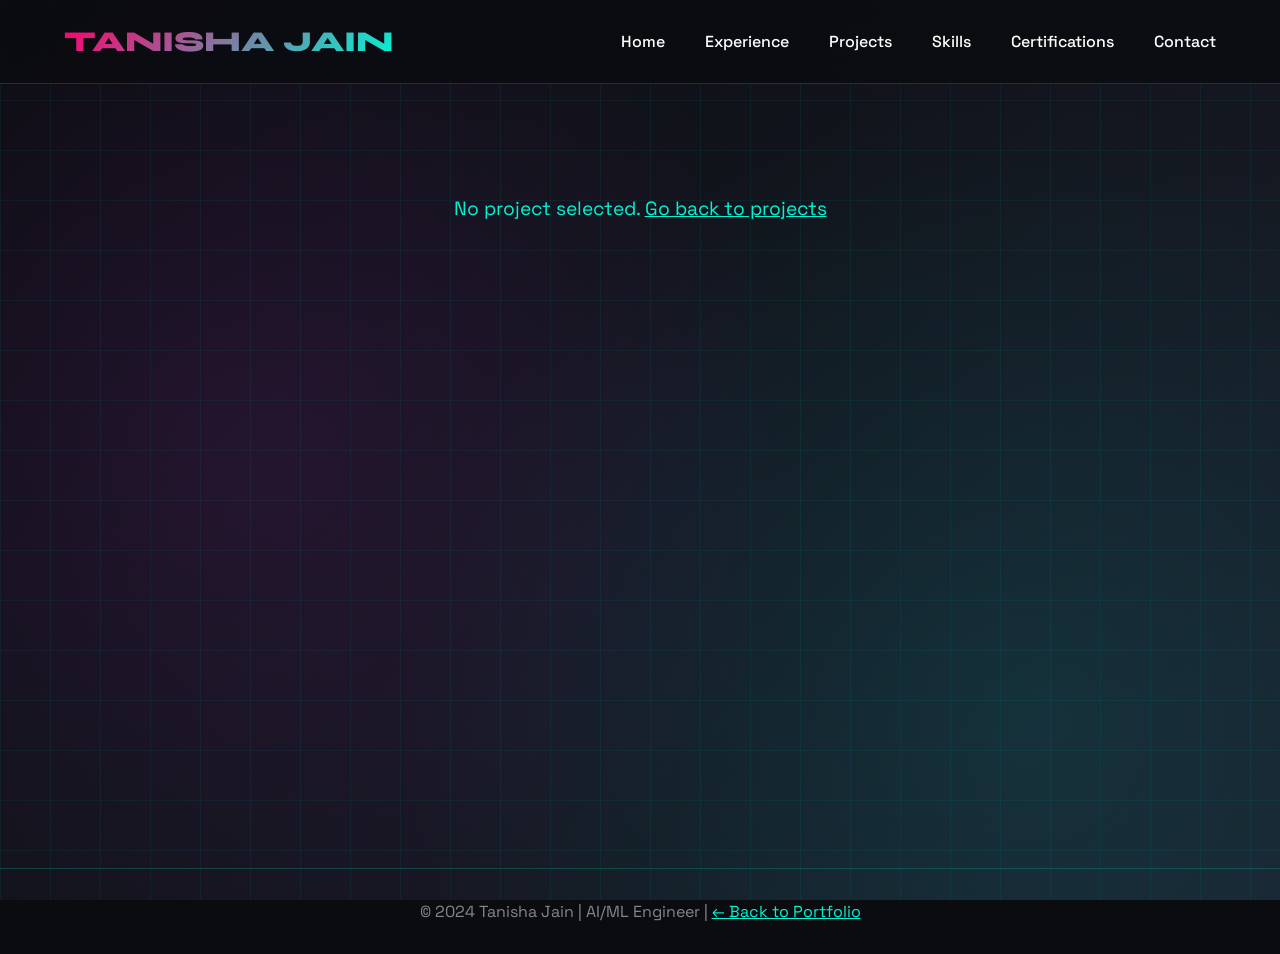
==== project-details.html @ f562c172 "Dev" ====
<!DOCTYPE html>
<html lang="en">
<head>
    <meta charset="UTF-8">
    <meta name="viewport" content="width=device-width, initial-scale=1.0, user-scalable=no">
    <title>Project Details | Tanisha Jain</title>
    <link href="https://fonts.googleapis.com/css2?family=Space+Grotesk:wght@300;400;500;600;700&family=Syne:wght@400;500;600;700;800&display=swap" rel="stylesheet">
    <link rel="stylesheet" href="https://cdnjs.cloudflare.com/ajax/libs/font-awesome/6.4.0/css/all.min.css">
    <link rel="stylesheet" href="css/style.css">
    <link rel="stylesheet" href="css/project-details.css">
</head>
<body>

    <div class="bg-gradient"></div>
    <div class="grid-overlay"></div>

    <!-- Navigation -->
    <nav class="nav" id="nav">
        <div class="logo">TANISHA JAIN</div>
        <div class="menu-btn" onclick="toggleMenu()">
            <i class="fas fa-bars"></i>
        </div>
        <ul class="nav-links" id="navLinks">
            <li><a href="index.html#home">Home</a></li>
            <li><a href="index.html#experience">Experience</a></li>
            <li><a href="index.html#projects">Projects</a></li>
            <li><a href="index.html#skills">Skills</a></li>
            <li><a href="index.html#certifications">Certifications</a></li>
            <li><a href="index.html#contact">Contact</a></li>
        </ul>
    </nav>

    <!-- Project Details Container -->
    <main class="project-details-container" id="projectDetails">
        <!-- Content will be dynamically loaded by JavaScript -->
        <div class="loading">
            <i class="fas fa-spinner fa-spin"></i> Loading project details...
        </div>
    </main>

    <footer style="text-align: center; padding: 2rem; color: rgba(255,255,255,0.5); border-top: 1px solid rgba(0, 245, 212, 0.2); margin-top: 3rem;">
        <p>© 2024 Tanisha Jain | AI/ML Engineer | <a href="index.html" style="color: #00f5d4;">← Back to Portfolio</a></p>
    </footer>

    <!-- Demo Video Modal -->
    <div id="demoModal" style="display:none; position:fixed; inset:0; background:rgba(0,0,0,0.88); z-index:1000; align-items:center; justify-content:center;">
        <div style="position:relative; width:90%; max-width:900px;">
            <button onclick="closeDemo()" style="position:absolute; top:-2.5rem; right:0; background:none; border:none; color:white; font-size:1.8rem; cursor:pointer; line-height:1;">&#x2715;</button>
            <video id="demoVideo" controls style="width:100%; border-radius:15px; background:#000; max-height:80vh;">
                Your browser does not support the video tag.
            </video>
        </div>
    </div>

    <script src="js/project-details.js"></script>
</body>
</html>
---- css/style.css ----
* {
    margin: 0;
    padding: 0;
    box-sizing: border-box;
}

body {
    font-family: 'Space Grotesk', sans-serif;
    background: #0a0c10;
    color: #fff;
    overflow-x: hidden;
}

/* Animated Background */
.bg-gradient {
    position: fixed;
    top: 0;
    left: 0;
    width: 100%;
    height: 100%;
    background: radial-gradient(circle at 20% 50%, rgba(156, 39, 176, 0.15) 0%, rgba(0, 0, 0, 0) 50%),
                radial-gradient(circle at 80% 80%, rgba(0, 255, 255, 0.1) 0%, rgba(0, 0, 0, 0) 50%),
                linear-gradient(135deg, #0a0c10 0%, #1a1e2a 100%);
    z-index: -2;
}

/* Animated Grid */
.grid-overlay {
    position: fixed;
    top: 0;
    left: 0;
    width: 100%;
    height: 100%;
    background-image: 
        linear-gradient(rgba(0, 255, 255, 0.05) 1px, transparent 1px),
        linear-gradient(90deg, rgba(0, 255, 255, 0.05) 1px, transparent 1px);
    background-size: 50px 50px;
    z-index: -1;
    animation: gridMove 20s linear infinite;
}

@keyframes gridMove {
    0% { transform: translate(0, 0); }
    100% { transform: translate(50px, 50px); }
}

/* Floating Particles */
.particles {
    position: fixed;
    top: 0;
    left: 0;
    width: 100%;
    height: 100%;
    z-index: -1;
    overflow: hidden;
}

.particle {
    position: absolute;
    background: linear-gradient(135deg, #ff006e, #00f5d4);
    border-radius: 50%;
    opacity: 0.3;
    animation: floatParticle 15s infinite;
}

@keyframes floatParticle {
    0%, 100% { transform: translateY(0) rotate(0deg); }
    50% { transform: translateY(-100px) rotate(180deg); }
}

/* Custom Cursor */
.cursor {
    width: 30px;
    height: 30px;
    border: 2px solid #ff006e;
    border-radius: 50%;
    position: fixed;
    pointer-events: none;
    z-index: 9999;
    transition: 0.1s;
    transform: translate(-50%, -50%);
    box-shadow: 0 0 20px rgba(255, 0, 110, 0.5);
}

.cursor-dot {
    width: 5px;
    height: 5px;
    background: #00f5d4;
    border-radius: 50%;
    position: fixed;
    pointer-events: none;
    z-index: 9999;
    transition: 0.05s;
    transform: translate(-50%, -50%);
    box-shadow: 0 0 10px #00f5d4;
}

/* Navigation */
.nav {
    position: fixed;
    top: 0;
    width: 100%;
    padding: 1.5rem 5%;
    display: flex;
    justify-content: space-between;
    align-items: center;
    z-index: 1000;
    backdrop-filter: blur(20px);
    background: rgba(10, 12, 16, 0.8);
    border-bottom: 1px solid rgba(0, 255, 255, 0.2);
    transition: 0.3s;
}

.nav.scrolled {
    background: rgba(10, 12, 16, 0.95);
    border-bottom: 1px solid #ff006e;
    box-shadow: 0 5px 20px rgba(255, 0, 110, 0.2);
}

.logo {
    font-size: 1.8rem;
    font-weight: 800;
    font-family: 'Syne', sans-serif;
    background: linear-gradient(135deg, #ff006e, #00f5d4, #ff006e);
    background-size: 200% 200%;
    -webkit-background-clip: text;
    -webkit-text-fill-color: transparent;
    animation: gradientShift 3s ease infinite;
    position: relative;
}

@keyframes gradientShift {
    0%, 100% { background-position: 0% 50%; }
    50% { background-position: 100% 50%; }
}

.nav-links {
    display: flex;
    gap: 2.5rem;
    list-style: none;
}

.nav-links a {
    color: #fff;
    text-decoration: none;
    font-weight: 500;
    transition: 0.3s;
    position: relative;
}

.nav-links a::before {
    content: '';
    position: absolute;
    bottom: -5px;
    left: 0;
    width: 0;
    height: 2px;
    background: linear-gradient(90deg, #ff006e, #00f5d4);
    transition: 0.3s;
}

.nav-links a:hover::before {
    width: 100%;
}

.nav-links a:hover {
    color: #00f5d4;
    text-shadow: 0 0 10px #00f5d4;
}

.menu-btn {
    display: none;
    font-size: 1.5rem;
    cursor: pointer;
    color: #00f5d4;
}

/* Hero Section */
.hero {
    min-height: 100vh;
    display: flex;
    align-items: center;
    justify-content: center;
    position: relative;
    overflow: hidden;
}

.hero-content {
    text-align: center;
    z-index: 2;
    animation: fadeInUp 1s ease;
}

@keyframes fadeInUp {
    from {
        opacity: 0;
        transform: translateY(30px);
    }
    to {
        opacity: 1;
        transform: translateY(0);
    }
}

.glitch-text {
    font-size: 5rem;
    font-weight: 800;
    font-family: 'Syne', sans-serif;
    position: relative;
    text-shadow: 0.05em 0 0 #ff006e, -0.05em -0.025em 0 #00f5d4;
    animation: glitch 1s infinite;
    margin-bottom: 1rem;
}

@keyframes glitch {
    0%, 100% { text-shadow: 0.05em 0 0 #ff006e, -0.05em -0.025em 0 #00f5d4; }
    25% { text-shadow: -0.05em 0 0 #ff006e, 0.05em 0.025em 0 #00f5d4; }
    50% { text-shadow: 0.05em 0.025em 0 #ff006e, -0.05em 0 0 #00f5d4; }
    75% { text-shadow: -0.05em 0.025em 0 #ff006e, 0.05em 0 0 #00f5d4; }
}

.hero-subtitle {
    font-size: 1.5rem;
    color: #00f5d4;
    margin-bottom: 1rem;
    letter-spacing: 2px;
}

.typed-text {
    font-size: 1.8rem;
    margin-bottom: 1.5rem;
}

.hero-desc {
    font-size: 1.1rem;
    color: rgba(255, 255, 255, 0.7);
    max-width: 600px;
    margin: 0 auto 2rem;
}

.hero-buttons {
    display: flex;
    gap: 1.5rem;
    justify-content: center;
    flex-wrap: wrap;
}

.btn-primary {
    padding: 14px 40px;
    background: linear-gradient(135deg, #ff006e, #ff4d4d);
    border: none;
    border-radius: 50px;
    color: #fff;
    font-weight: 600;
    cursor: pointer;
    transition: 0.3s;
    position: relative;
    overflow: hidden;
    text-decoration: none;
    display: inline-block;
    box-shadow: 0 0 20px rgba(255, 0, 110, 0.3);
}

.btn-primary:hover {
    transform: translateY(-2px);
    box-shadow: 0 0 30px rgba(255, 0, 110, 0.5);
}

.btn-secondary {
    padding: 14px 40px;
    background: transparent;
    border: 2px solid #00f5d4;
    border-radius: 50px;
    color: #00f5d4;
    font-weight: 600;
    cursor: pointer;
    transition: 0.3s;
    text-decoration: none;
    display: inline-block;
    position: relative;
    overflow: hidden;
}

.btn-secondary:hover {
    background: #00f5d4;
    color: #000;
    box-shadow: 0 0 30px rgba(0, 245, 212, 0.5);
    border-color: #00f5d4;
}

/* Section Styles */
.section {
    padding: 100px 5%;
    position: relative;
}

.section-title {
    text-align: center;
    font-size: 3rem;
    margin-bottom: 3rem;
    font-family: 'Syne', sans-serif;
    position: relative;
}

.section-title span {
    background: linear-gradient(135deg, #ff006e, #00f5d4);
    -webkit-background-clip: text;
    -webkit-text-fill-color: transparent;
    position: relative;
}

.section-title::before {
    content: '';
    position: absolute;
    bottom: -10px;
    left: 50%;
    transform: translateX(-50%);
    width: 100px;
    height: 3px;
    background: linear-gradient(90deg, transparent, #ff006e, #00f5d4, transparent);
}

/* Experience Cards */
.exp-container {
    max-width: 1000px;
    margin: 0 auto;
}

.exp-card {
    background: rgba(10, 12, 16, 0.6);
    backdrop-filter: blur(10px);
    border-radius: 20px;
    padding: 2rem;
    margin-bottom: 2rem;
    border: 1px solid rgba(0, 245, 212, 0.2);
    transition: 0.3s;
    position: relative;
    overflow: hidden;
}

.exp-card::before {
    content: '';
    position: absolute;
    top: 0;
    left: 0;
    width: 100%;
    height: 100%;
    background: linear-gradient(90deg, transparent, rgba(255, 0, 110, 0.1), transparent);
    transform: translateX(-100%);
    transition: 0.5s;
}

.exp-card:hover::before {
    transform: translateX(100%);
}

.exp-card:hover {
    transform: translateY(-5px);
    border-color: #ff006e;
    box-shadow: 0 10px 30px rgba(255, 0, 110, 0.2);
}

.exp-header {
    display: flex;
    justify-content: space-between;
    align-items: center;
    flex-wrap: wrap;
    margin-bottom: 1rem;
}

.exp-title {
    font-size: 1.5rem;
    color: #ff006e;
    font-weight: 600;
}

.exp-company {
    font-size: 1rem;
    color: #00f5d4;
}

.exp-date {
    color: rgba(255, 255, 255, 0.5);
    font-size: 0.9rem;
}

.exp-list {
    list-style: none;
    margin-top: 1rem;
}

.exp-list li {
    margin-bottom: 0.5rem;
    padding-left: 1.5rem;
    position: relative;
    color: rgba(255, 255, 255, 0.8);
}

.exp-list li::before {
    content: '▹';
    position: absolute;
    left: 0;
    color: #00f5d4;
}

/* Projects Grid */
.projects-grid {
    display: grid;
    grid-template-columns: repeat(auto-fit, minmax(380px, 1fr));
    gap: 2rem;
    max-width: 1400px;
    margin: 0 auto;
}

.project-card {
    background: rgba(10, 12, 16, 0.6);
    backdrop-filter: blur(10px);
    border-radius: 20px;
    padding: 2rem;
    border: 1px solid rgba(0, 245, 212, 0.2);
    transition: all 0.4s cubic-bezier(0.175, 0.885, 0.32, 1.275);
    position: relative;
    overflow: hidden;
    cursor: pointer;
    animation: glowPulse 3s ease-in-out infinite;
}

@keyframes glowPulse {
    0%, 100% { box-shadow: 0 0 5px rgba(0, 245, 212, 0.2); }
    50% { box-shadow: 0 0 20px rgba(0, 245, 212, 0.5); }
}

.project-card::after {
    content: '';
    position: absolute;
    top: 0;
    left: 0;
    width: 100%;
    height: 100%;
    background: linear-gradient(135deg, rgba(255, 0, 110, 0.1), rgba(0, 245, 212, 0.1));
    opacity: 0;
    transition: 0.3s;
}

.project-card:hover::after {
    opacity: 1;
}

.project-card:hover {
    transform: translateY(-10px) scale(1.02);
    border-color: #ff006e;
    box-shadow: 0 20px 40px rgba(255, 0, 110, 0.2);
}

.project-icon {
    font-size: 3rem;
    margin-bottom: 1rem;
    display: inline-block;
    animation: float 3s ease-in-out infinite;
}

@keyframes float {
    0%, 100% { transform: translateY(0); }
    50% { transform: translateY(-10px); }
}

.project-title {
    font-size: 1.5rem;
    margin-bottom: 1rem;
    background: linear-gradient(135deg, #ff006e, #00f5d4);
    -webkit-background-clip: text;
    -webkit-text-fill-color: transparent;
}

.project-description {
    color: rgba(255, 255, 255, 0.7);
    margin-bottom: 1rem;
    line-height: 1.6;
}

.project-features {
    list-style: none;
    margin: 1rem 0;
}

.project-features li {
    font-size: 0.9rem;
    margin-bottom: 0.5rem;
    padding-left: 1.2rem;
    position: relative;
    color: rgba(255, 255, 255, 0.6);
}

.project-features li::before {
    content: '✦';
    position: absolute;
    left: 0;
    color: #ff006e;
}

.project-tech {
    display: flex;
    flex-wrap: wrap;
    gap: 0.5rem;
    margin: 1rem 0;
}

.tech-tag {
    background: linear-gradient(135deg, rgba(255, 0, 110, 0.2), rgba(0, 245, 212, 0.2));
    padding: 0.3rem 0.8rem;
    border-radius: 20px;
    font-size: 0.8rem;
    color: #00f5d4;
    border: 1px solid rgba(0, 245, 212, 0.3);
    transition: 0.3s;
}

.tech-tag:hover {
    background: linear-gradient(135deg, #ff006e, #00f5d4);
    color: #fff;
    transform: scale(1.05);
}

.project-hover-info {
    margin-top: 1rem;
    text-align: center;
    opacity: 0;
    transition: 0.3s;
}

.project-card:hover .project-hover-info {
    opacity: 1;
}

.project-hover-info span {
    color: #00f5d4;
    font-size: 0.9rem;
    display: inline-flex;
    align-items: center;
    gap: 0.5rem;
}

.project-hover-info span::after {
    content: '→';
    transition: 0.3s;
}

.project-card:hover .project-hover-info span::after {
    transform: translateX(5px);
}

.project-links {
    display: flex;
    gap: 1rem;
    margin-top: 1.5rem;
    padding-top: 1rem;
    border-top: 1px solid rgba(255, 255, 255, 0.1);
}

.project-link {
    display: inline-flex;
    align-items: center;
    gap: 0.5rem;
    padding: 0.5rem 1.2rem;
    background: rgba(255, 0, 110, 0.1);
    border-radius: 25px;
    color: #ff006e;
    text-decoration: none;
    font-size: 0.9rem;
    transition: 0.3s;
    border: 1px solid rgba(255, 0, 110, 0.3);
}

.project-link:hover {
    background: #ff006e;
    color: #fff;
    transform: translateY(-2px);
    border-color: #ff006e;
    box-shadow: 0 5px 15px rgba(255, 0, 110, 0.3);
}

.project-link:first-child:hover {
    background: #00f5d4;
    border-color: #00f5d4;
    color: #000;
}

/* Skills Section */
.skills-container {
    max-width: 1200px;
    margin: 0 auto;
}

.skills-grid {
    display: grid;
    grid-template-columns: repeat(auto-fit, minmax(300px, 1fr));
    gap: 2rem;
}

.skill-category {
    background: rgba(10, 12, 16, 0.6);
    backdrop-filter: blur(10px);
    border-radius: 20px;
    padding: 2rem;
    border: 1px solid rgba(0, 245, 212, 0.2);
    transition: 0.3s;
}

.skill-category:hover {
    border-color: #ff006e;
    transform: translateY(-5px);
}

.skill-category h3 {
    font-size: 1.5rem;
    margin-bottom: 1.5rem;
    background: linear-gradient(135deg, #ff006e, #00f5d4);
    -webkit-background-clip: text;
    -webkit-text-fill-color: transparent;
}

.skill-items {
    display: flex;
    flex-wrap: wrap;
    gap: 0.8rem;
}

.skill-item {
    background: linear-gradient(135deg, rgba(255, 0, 110, 0.2), rgba(0, 245, 212, 0.2));
    padding: 0.5rem 1rem;
    border-radius: 25px;
    font-size: 0.9rem;
    transition: 0.3s;
    cursor: pointer;
    border: 1px solid rgba(0, 245, 212, 0.3);
}

.skill-item:hover {
    transform: scale(1.05) translateY(-2px);
    background: linear-gradient(135deg, #ff006e, #00f5d4);
    color: #fff;
    border-color: transparent;
    box-shadow: 0 5px 15px rgba(255, 0, 110, 0.3);
}

/* Certificate Gallery */
.cert-grid {
    display: grid;
    grid-template-columns: repeat(auto-fit, minmax(300px, 1fr));
    gap: 2rem;
    max-width: 1200px;
    margin: 0 auto;
}

.cert-card {
    background: rgba(10, 12, 16, 0.6);
    backdrop-filter: blur(10px);
    border-radius: 20px;
    overflow: hidden;
    transition: 0.4s;
    cursor: pointer;
    border: 1px solid rgba(0, 245, 212, 0.2);
}

.cert-card:hover {
    transform: translateY(-10px) scale(1.02);
    border-color: #ff006e;
    box-shadow: 0 20px 40px rgba(255, 0, 110, 0.2);
}

.cert-image-container {
    position: relative;
    width: 100%;
    height: 250px;
    overflow: hidden;
    cursor: pointer;
}

.cert-image {
    width: 100%;
    height: 100%;
    object-fit: cover;
    transition: transform 0.5s ease;
}

.cert-card:hover .cert-image {
    transform: scale(1.1);
}

.cert-overlay {
    position: absolute;
    top: 0;
    left: 0;
    width: 100%;
    height: 100%;
    background: rgba(0, 0, 0, 0.7);
    display: flex;
    align-items: center;
    justify-content: center;
    opacity: 0;
    transition: 0.3s;
    color: white;
    font-size: 1.2rem;
    gap: 0.5rem;
}

.cert-card:hover .cert-overlay {
    opacity: 1;
}

.cert-info {
    padding: 1.5rem;
    text-align: center;
}

.cert-info h3 {
    margin-bottom: 0.5rem;
    color: #ff006e;
}

.cert-badge {
    margin-top: 1rem;
    padding: 0.3rem 0.8rem;
    background: rgba(0, 245, 212, 0.2);
    display: inline-block;
    border-radius: 20px;
    font-size: 0.8rem;
    color: #00f5d4;
}

/* Contact Section */
.contact-container {
    max-width: 600px;
    margin: 0 auto;
    text-align: center;
}

.contact-info {
    display: flex;
    justify-content: center;
    gap: 2rem;
    flex-wrap: wrap;
    margin-bottom: 2rem;
}

.contact-item {
    background: rgba(10, 12, 16, 0.6);
    backdrop-filter: blur(10px);
    padding: 1rem 2rem;
    border-radius: 50px;
    transition: 0.3s;
    border: 1px solid rgba(0, 245, 212, 0.3);
}

.contact-item:hover {
    transform: translateY(-5px);
    background: linear-gradient(135deg, rgba(255, 0, 110, 0.2), rgba(0, 245, 212, 0.2));
    border-color: #ff006e;
}

.contact-item a {
    color: #fff;
    text-decoration: none;
    font-size: 1.1rem;
}

.contact-item i {
    margin-right: 0.5rem;
    color: #ff006e;
}

/* Modal for Demo Video */
.modal {
    display: none;
    position: fixed;
    top: 0;
    left: 0;
    width: 100%;
    height: 100%;
    background: rgba(0, 0, 0, 0.95);
    z-index: 2000;
    justify-content: center;
    align-items: center;
    backdrop-filter: blur(20px);
}

.modal.active {
    display: flex;
    animation: fadeIn 0.3s ease;
}

@keyframes fadeIn {
    from { opacity: 0; }
    to { opacity: 1; }
}

.modal-content {
    position: relative;
    width: 90%;
    max-width: 1000px;
    background: linear-gradient(135deg, #ff006e, #00f5d4);
    border-radius: 20px;
    padding: 5px;
}

.modal-content > *:not(button) {
    background: #0a0c10;
    border-radius: 16px;
}

.modal-content iframe {
    width: 100%;
    height: 500px;
    border: none;
    border-radius: 16px;
}

.close-modal {
    position: absolute;
    top: -40px;
    right: 0;
    color: white;
    font-size: 30px;
    cursor: pointer;
    background: none;
    border: none;
    z-index: 10;
    transition: 0.3s;
}

.close-modal:hover {
    color: #ff006e;
    transform: rotate(90deg);
}

/* Resume Modal */
#resumeModal .modal-content {
    max-width: 600px;
    background: #0a0c10;
    border: 2px solid #ff006e;
    box-shadow: 0 0 50px rgba(255, 0, 110, 0.3);
}

/* Certificate Modal */
.cert-modal {
    display: none;
    position: fixed;
    top: 0;
    left: 0;
    width: 100%;
    height: 100%;
    background: rgba(0, 0, 0, 0.95);
    z-index: 2000;
    justify-content: center;
    align-items: center;
    backdrop-filter: blur(20px);
    cursor: pointer;
}

.cert-modal.active {
    display: flex;
    animation: fadeIn 0.3s ease;
}

.cert-modal-content {
    max-width: 90%;
    max-height: 90%;
    position: relative;
    background: #0a0c10;
    border-radius: 20px;
    padding: 20px;
    border: 2px solid #ff006e;
    box-shadow: 0 0 50px rgba(255, 0, 110, 0.3);
}

.cert-modal-image {
    max-width: 100%;
    max-height: 80vh;
    border-radius: 10px;
    display: block;
    margin: 0 auto;
}

.cert-modal-info {
    margin-top: 1rem;
    text-align: center;
    padding: 1rem;
    background: rgba(255, 255, 255, 0.05);
    border-radius: 10px;
}

.cert-modal-info h3 {
    color: #ff006e;
    margin-bottom: 0.5rem;
}

.cert-modal-buttons {
    display: flex;
    gap: 1rem;
    justify-content: center;
    margin-top: 1rem;
}

.cert-download-btn {
    padding: 0.5rem 1.5rem;
    background: linear-gradient(135deg, #ff006e, #ff4d4d);
    border: none;
    border-radius: 25px;
    color: white;
    cursor: pointer;
    transition: 0.3s;
    text-decoration: none;
    display: inline-block;
}

.cert-download-btn:hover {
    transform: translateY(-2px);
    box-shadow: 0 5px 15px rgba(255, 0, 110, 0.3);
}

.close-cert-modal {
    position: absolute;
    top: -40px;
    right: 0;
    color: white;
    font-size: 30px;
    cursor: pointer;
    background: none;
    border: none;
    transition: 0.3s;
}

.close-cert-modal:hover {
    color: #ff006e;
    transform: rotate(90deg);
}

/* Scroll Reveal */
.reveal {
    opacity: 0;
    transform: translateY(50px);
    transition: 0.8s;
}

.reveal.active {
    opacity: 1;
    transform: translateY(0);
}

/* Code Block Styling */
pre {
    font-family: 'Courier New', monospace;
    background: #0a0c10;
    color: #00f5d4;
    padding: 1rem;
    border-radius: 10px;
    overflow-x: auto;
    font-size: 0.85rem;
    line-height: 1.5;
    white-space: pre-wrap;
    word-wrap: break-word;
}

pre code {
    color: #00f5d4;
}

/* Scrollbar */
::-webkit-scrollbar {
    width: 10px;
}

::-webkit-scrollbar-track {
    background: rgba(10, 12, 16, 0.8);
}

::-webkit-scrollbar-thumb {
    background: linear-gradient(135deg, #ff006e, #00f5d4);
    border-radius: 5px;
}

::-webkit-scrollbar-thumb:hover {
    background: linear-gradient(135deg, #ff4d4d, #00f5d4);
}

/* Responsive Design */
@media (max-width: 768px) {
    .glitch-text {
        font-size: 2.5rem;
    }

    .hero-subtitle {
        font-size: 1rem;
    }

    .typed-text {
        font-size: 1.2rem;
    }

    .nav-links {
        display: none;
    }

    .menu-btn {
        display: block;
    }

    .nav-links.active {
        display: flex;
        flex-direction: column;
        position: absolute;
        top: 100%;
        left: 0;
        width: 100%;
        background: rgba(10, 12, 16, 0.95);
        padding: 2rem;
        text-align: center;
        backdrop-filter: blur(20px);
        gap: 1.5rem;
    }

    .section-title {
        font-size: 2rem;
    }

    .projects-grid {
        grid-template-columns: 1fr;
    }

    .project-links {
        flex-direction: column;
    }

    .modal-content iframe {
        height: 250px;
    }

    .cert-image-container {
        height: 200px;
    }

    .contact-info {
        flex-direction: column;
        align-items: center;
    }

    .hero-buttons {
        flex-direction: column;
        align-items: center;
    }

    .btn-primary, .btn-secondary {
        width: 100%;
        text-align: center;
    }
}
---- css/project-details.css ----
/* Project Details Page Styles */
.project-details-container {
    max-width: 1200px;
    margin: 100px auto 0;
    padding: 2rem;
    min-height: 80vh;
}

.project-details-card {
    background: rgba(10, 12, 16, 0.8);
    backdrop-filter: blur(10px);
    border-radius: 30px;
    border: 1px solid rgba(0, 245, 212, 0.3);
    overflow: hidden;
    animation: fadeInUp 0.6s ease;
}

@keyframes fadeInUp {
    from {
        opacity: 0;
        transform: translateY(30px);
    }
    to {
        opacity: 1;
        transform: translateY(0);
    }
}

.project-header {
    background: linear-gradient(135deg, rgba(255, 0, 110, 0.2), rgba(0, 245, 212, 0.2));
    padding: 3rem;
    text-align: center;
    border-bottom: 1px solid rgba(0, 245, 212, 0.3);
}

.project-icon-large {
    font-size: 5rem;
    margin-bottom: 1rem;
    animation: float 3s ease-in-out infinite;
}

@keyframes float {
    0%, 100% { transform: translateY(0); }
    50% { transform: translateY(-10px); }
}

.project-title-large {
    font-size: 2.5rem;
    background: linear-gradient(135deg, #ff006e, #00f5d4);
    -webkit-background-clip: text;
    -webkit-text-fill-color: transparent;
    margin-bottom: 1rem;
}

.project-stats {
    display: flex;
    justify-content: center;
    gap: 2rem;
    margin-top: 1.5rem;
    flex-wrap: wrap;
}

.stat-badge {
    background: rgba(0, 245, 212, 0.2);
    padding: 0.5rem 1.5rem;
    border-radius: 25px;
    font-size: 0.9rem;
}

.stat-badge i {
    margin-right: 0.5rem;
    color: #ff006e;
}

.project-content {
    padding: 3rem;
}

.project-section {
    margin-bottom: 2.5rem;
}

.project-section h3 {
    font-size: 1.5rem;
    color: #ff006e;
    margin-bottom: 1rem;
    display: flex;
    align-items: center;
    gap: 0.5rem;
}

.project-description-full {
    color: rgba(255, 255, 255, 0.8);
    line-height: 1.8;
    font-size: 1.1rem;
}

.features-list {
    list-style: none;
    display: grid;
    grid-template-columns: repeat(auto-fit, minmax(300px, 1fr));
    gap: 1rem;
}

.features-list li {
    padding: 0.8rem;
    padding-left: 2rem;
    position: relative;
    background: rgba(255, 255, 255, 0.05);
    border-radius: 10px;
    color: rgba(255, 255, 255, 0.8);
}

.features-list li::before {
    content: '✦';
    position: absolute;
    left: 0.8rem;
    color: #00f5d4;
}

.tech-stack-full {
    display: flex;
    flex-wrap: wrap;
    gap: 1rem;
}

.tech-tag-large {
    background: linear-gradient(135deg, rgba(255, 0, 110, 0.2), rgba(0, 245, 212, 0.2));
    padding: 0.6rem 1.2rem;
    border-radius: 25px;
    font-size: 1rem;
    color: #00f5d4;
    border: 1px solid rgba(0, 245, 212, 0.3);
    transition: 0.3s;
}

.tech-tag-large:hover {
    transform: scale(1.05);
    background: linear-gradient(135deg, #ff006e, #00f5d4);
    color: #fff;
}

.project-links-full {
    display: flex;
    gap: 1.5rem;
    flex-wrap: wrap;
    margin-top: 2rem;
}

.project-link-large {
    display: inline-flex;
    align-items: center;
    gap: 0.8rem;
    padding: 1rem 2rem;
    border-radius: 50px;
    text-decoration: none;
    font-weight: 600;
    transition: 0.3s;
    font-size: 1.1rem;
}

.github-link {
    background: linear-gradient(135deg, #ff006e, #ff4d4d);
    color: white;
}

.github-link:hover {
    transform: translateY(-3px);
    box-shadow: 0 10px 25px rgba(255, 0, 110, 0.3);
}

.demo-link {
    background: linear-gradient(135deg, #00f5d4, #00a8cc);
    color: #000;
}

.demo-link:hover {
    transform: translateY(-3px);
    box-shadow: 0 10px 25px rgba(0, 245, 212, 0.3);
}

.live-link {
    background: rgba(255, 255, 255, 0.1);
    color: white;
    border: 1px solid rgba(255, 255, 255, 0.3);
}

.live-link:hover {
    background: rgba(255, 255, 255, 0.2);
    transform: translateY(-3px);
}

/* Metrics Grid */
.metrics-grid-full {
    display: grid;
    grid-template-columns: repeat(auto-fit, minmax(250px, 1fr));
    gap: 1.5rem;
    margin-top: 1rem;
}

.metric-card-full {
    background: rgba(255, 255, 255, 0.05);
    border-radius: 15px;
    padding: 1.5rem;
    text-align: center;
    border: 1px solid rgba(0, 245, 212, 0.3);
}

.metric-value-full {
    font-size: 2rem;
    font-weight: bold;
    background: linear-gradient(135deg, #ff006e, #00f5d4);
    -webkit-background-clip: text;
    -webkit-text-fill-color: transparent;
    margin: 0.5rem 0;
}

/* Back Button */
.back-button {
    position: fixed;
    bottom: 2rem;
    right: 2rem;
    background: linear-gradient(135deg, #ff006e, #ff4d4d);
    color: white;
    width: 50px;
    height: 50px;
    border-radius: 50%;
    display: flex;
    align-items: center;
    justify-content: center;
    text-decoration: none;
    transition: 0.3s;
    z-index: 100;
}

.back-button:hover {
    transform: scale(1.1);
    box-shadow: 0 0 20px rgba(255, 0, 110, 0.5);
}

/* Loading State */
.loading {
    text-align: center;
    padding: 4rem;
    font-size: 1.2rem;
    color: #00f5d4;
}

.loading i {
    margin-right: 0.5rem;
}

/* Code Block Styling */
pre {
    font-family: 'Courier New', monospace;
    background: #0a0c10;
    color: #00f5d4;
    padding: 1rem;
    border-radius: 10px;
    overflow-x: auto;
    font-size: 0.85rem;
    line-height: 1.5;
    white-space: pre-wrap;
    word-wrap: break-word;
}

pre code {
    color: #00f5d4;
}

/* Feature Bar */
.feature-bar {
    background: rgba(255, 255, 255, 0.1);
    height: 8px;
    border-radius: 4px;
    overflow: hidden;
    margin-top: 5px;
}

.feature-fill {
    height: 100%;
    background: linear-gradient(90deg, #ff006e, #00f5d4);
    transition: width 1s ease;
}

/* Confusion Matrix Table */
table {
    width: 100%;
    border-collapse: collapse;
}

th, td {
    padding: 10px;
    text-align: center;
    border: 1px solid rgba(0, 245, 212, 0.3);
}

th {
    background: rgba(0, 245, 212, 0.2);
}

/* Responsive Design */
@media (max-width: 768px) {
    .project-details-container {
        margin-top: 80px;
        padding: 1rem;
    }
    
    .project-header {
        padding: 2rem;
    }
    
    .project-title-large {
        font-size: 1.8rem;
    }
    
    .project-content {
        padding: 1.5rem;
    }
    
    .project-section h3 {
        font-size: 1.2rem;
    }
    
    .project-links-full {
        flex-direction: column;
    }
    
    .project-link-large {
        justify-content: center;
    }
    
    .features-list {
        grid-template-columns: 1fr;
    }
    
    .project-stats {
        gap: 1rem;
    }
    
    .stat-badge {
        padding: 0.3rem 1rem;
        font-size: 0.8rem;
    }
    
    .back-button {
        bottom: 1rem;
        right: 1rem;
        width: 40px;
        height: 40px;
    }
}
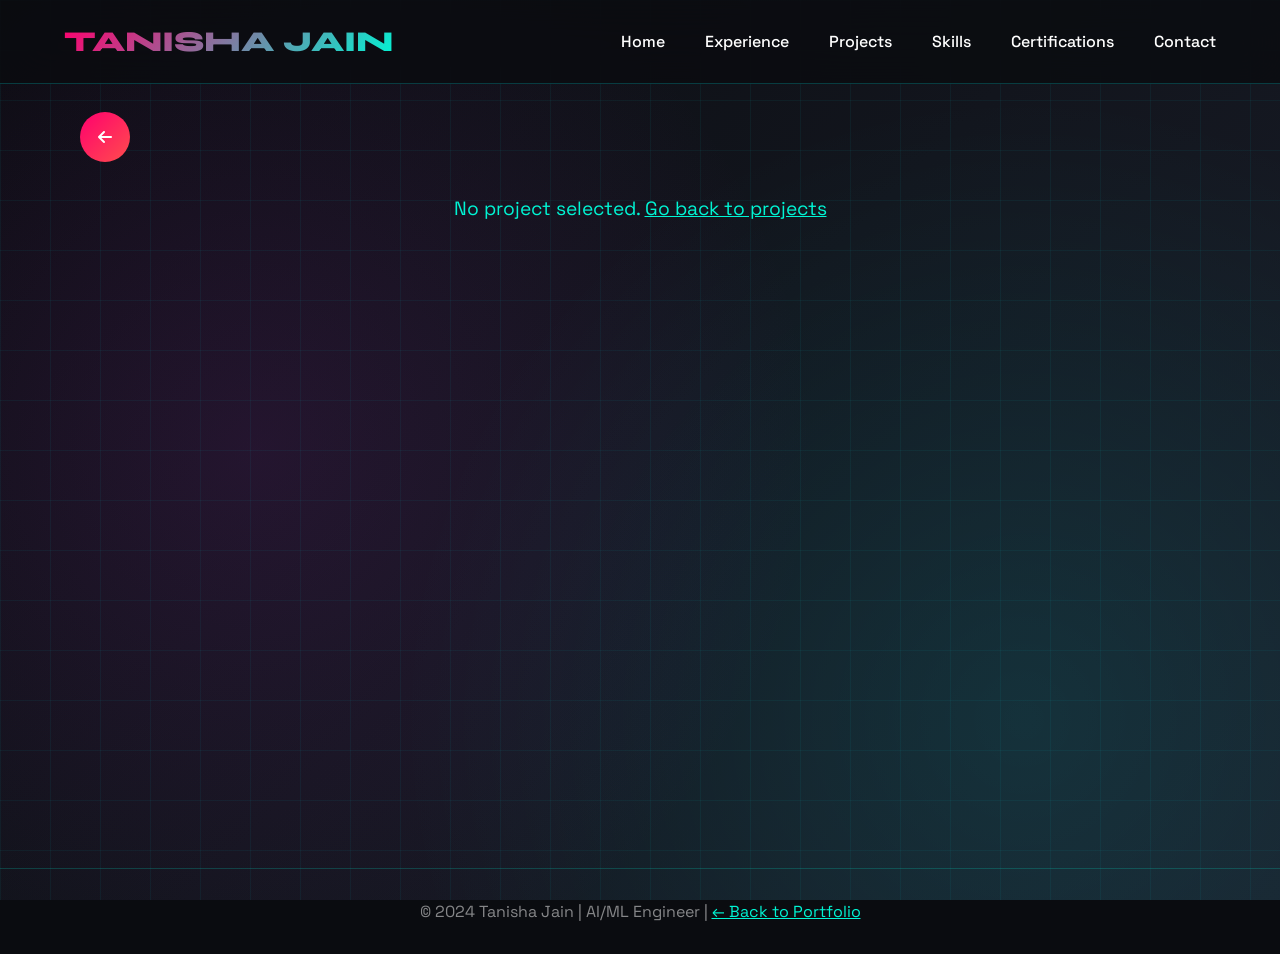
==== commit cc2a5a02: "Added More project details inthe prooject section and also improved the skill section" ====
--- a/project-details.html
+++ b/project-details.html
@@ -1,14 +1,18 @@
 <!DOCTYPE html>
 <html lang="en">
+
 <head>
     <meta charset="UTF-8">
     <meta name="viewport" content="width=device-width, initial-scale=1.0, user-scalable=no">
     <title>Project Details | Tanisha Jain</title>
-    <link href="https://fonts.googleapis.com/css2?family=Space+Grotesk:wght@300;400;500;600;700&family=Syne:wght@400;500;600;700;800&display=swap" rel="stylesheet">
+    <link
+        href="https://fonts.googleapis.com/css2?family=Space+Grotesk:wght@300;400;500;600;700&family=Syne:wght@400;500;600;700;800&display=swap"
+        rel="stylesheet">
     <link rel="stylesheet" href="https://cdnjs.cloudflare.com/ajax/libs/font-awesome/6.4.0/css/all.min.css">
     <link rel="stylesheet" href="css/style.css">
     <link rel="stylesheet" href="css/project-details.css">
 </head>
+
 <body>
 
     <div class="bg-gradient"></div>
@@ -38,14 +42,18 @@
         </div>
     </main>
 
-    <footer style="text-align: center; padding: 2rem; color: rgba(255,255,255,0.5); border-top: 1px solid rgba(0, 245, 212, 0.2); margin-top: 3rem;">
-        <p>© 2024 Tanisha Jain | AI/ML Engineer | <a href="index.html" style="color: #00f5d4;">← Back to Portfolio</a></p>
+    <footer
+        style="text-align: center; padding: 2rem; color: rgba(255,255,255,0.5); border-top: 1px solid rgba(0, 245, 212, 0.2); margin-top: 3rem;">
+        <p>© 2024 Tanisha Jain | AI/ML Engineer | <a href="index.html" style="color: #00f5d4;">← Back to Portfolio</a>
+        </p>
     </footer>
 
     <!-- Demo Video Modal -->
-    <div id="demoModal" style="display:none; position:fixed; inset:0; background:rgba(0,0,0,0.88); z-index:1000; align-items:center; justify-content:center;">
+    <div id="demoModal"
+        style="display:none; position:fixed; inset:0; background:rgba(0,0,0,0.88); z-index:1000; align-items:center; justify-content:center;">
         <div style="position:relative; width:90%; max-width:900px;">
-            <button onclick="closeDemo()" style="position:absolute; top:-2.5rem; right:0; background:none; border:none; color:white; font-size:1.8rem; cursor:pointer; line-height:1;">&#x2715;</button>
+            <button onclick="closeDemo()"
+                style="position:absolute; top:-2.5rem; right:0; background:none; border:none; color:white; font-size:1.8rem; cursor:pointer; line-height:1;">&#x2715;</button>
             <video id="demoVideo" controls style="width:100%; border-radius:15px; background:#000; max-height:80vh;">
                 Your browser does not support the video tag.
             </video>
@@ -53,5 +61,9 @@
     </div>
 
     <script src="js/project-details.js"></script>
+    <a href="#" class="back-button" onclick="goBack()">
+        <i class="fas fa-arrow-left"></i>
+    </a>
 </body>
+
 </html>
--- a/css/style.css
+++ b/css/style.css
@@ -19,8 +19,8 @@
     width: 100%;
     height: 100%;
     background: radial-gradient(circle at 20% 50%, rgba(156, 39, 176, 0.15) 0%, rgba(0, 0, 0, 0) 50%),
-                radial-gradient(circle at 80% 80%, rgba(0, 255, 255, 0.1) 0%, rgba(0, 0, 0, 0) 50%),
-                linear-gradient(135deg, #0a0c10 0%, #1a1e2a 100%);
+        radial-gradient(circle at 80% 80%, rgba(0, 255, 255, 0.1) 0%, rgba(0, 0, 0, 0) 50%),
+        linear-gradient(135deg, #0a0c10 0%, #1a1e2a 100%);
     z-index: -2;
 }
 
@@ -31,7 +31,7 @@
     left: 0;
     width: 100%;
     height: 100%;
-    background-image: 
+    background-image:
         linear-gradient(rgba(0, 255, 255, 0.05) 1px, transparent 1px),
         linear-gradient(90deg, rgba(0, 255, 255, 0.05) 1px, transparent 1px);
     background-size: 50px 50px;
@@ -40,8 +40,13 @@
 }
 
 @keyframes gridMove {
-    0% { transform: translate(0, 0); }
-    100% { transform: translate(50px, 50px); }
+    0% {
+        transform: translate(0, 0);
+    }
+
+    100% {
+        transform: translate(50px, 50px);
+    }
 }
 
 /* Floating Particles */
@@ -64,36 +69,18 @@
 }
 
 @keyframes floatParticle {
-    0%, 100% { transform: translateY(0) rotate(0deg); }
-    50% { transform: translateY(-100px) rotate(180deg); }
-}
-
-/* Custom Cursor */
-.cursor {
-    width: 30px;
-    height: 30px;
-    border: 2px solid #ff006e;
-    border-radius: 50%;
-    position: fixed;
-    pointer-events: none;
-    z-index: 9999;
-    transition: 0.1s;
-    transform: translate(-50%, -50%);
-    box-shadow: 0 0 20px rgba(255, 0, 110, 0.5);
-}
-
-.cursor-dot {
-    width: 5px;
-    height: 5px;
-    background: #00f5d4;
-    border-radius: 50%;
-    position: fixed;
-    pointer-events: none;
-    z-index: 9999;
-    transition: 0.05s;
-    transform: translate(-50%, -50%);
-    box-shadow: 0 0 10px #00f5d4;
-}
+
+    0%,
+    100% {
+        transform: translateY(0) rotate(0deg);
+    }
+
+    50% {
+        transform: translateY(-100px) rotate(180deg);
+    }
+}
+
+
 
 /* Navigation */
 .nav {
@@ -130,8 +117,15 @@
 }
 
 @keyframes gradientShift {
-    0%, 100% { background-position: 0% 50%; }
-    50% { background-position: 100% 50%; }
+
+    0%,
+    100% {
+        background-position: 0% 50%;
+    }
+
+    50% {
+        background-position: 100% 50%;
+    }
 }
 
 .nav-links {
@@ -196,6 +190,7 @@
         opacity: 0;
         transform: translateY(30px);
     }
+
     to {
         opacity: 1;
         transform: translateY(0);
@@ -213,10 +208,23 @@
 }
 
 @keyframes glitch {
-    0%, 100% { text-shadow: 0.05em 0 0 #ff006e, -0.05em -0.025em 0 #00f5d4; }
-    25% { text-shadow: -0.05em 0 0 #ff006e, 0.05em 0.025em 0 #00f5d4; }
-    50% { text-shadow: 0.05em 0.025em 0 #ff006e, -0.05em 0 0 #00f5d4; }
-    75% { text-shadow: -0.05em 0.025em 0 #ff006e, 0.05em 0 0 #00f5d4; }
+
+    0%,
+    100% {
+        text-shadow: 0.05em 0 0 #ff006e, -0.05em -0.025em 0 #00f5d4;
+    }
+
+    25% {
+        text-shadow: -0.05em 0 0 #ff006e, 0.05em 0.025em 0 #00f5d4;
+    }
+
+    50% {
+        text-shadow: 0.05em 0.025em 0 #ff006e, -0.05em 0 0 #00f5d4;
+    }
+
+    75% {
+        text-shadow: -0.05em 0.025em 0 #ff006e, 0.05em 0 0 #00f5d4;
+    }
 }
 
 .hero-subtitle {
@@ -426,8 +434,15 @@
 }
 
 @keyframes glowPulse {
-    0%, 100% { box-shadow: 0 0 5px rgba(0, 245, 212, 0.2); }
-    50% { box-shadow: 0 0 20px rgba(0, 245, 212, 0.5); }
+
+    0%,
+    100% {
+        box-shadow: 0 0 5px rgba(0, 245, 212, 0.2);
+    }
+
+    50% {
+        box-shadow: 0 0 20px rgba(0, 245, 212, 0.5);
+    }
 }
 
 .project-card::after {
@@ -460,8 +475,15 @@
 }
 
 @keyframes float {
-    0%, 100% { transform: translateY(0); }
-    50% { transform: translateY(-10px); }
+
+    0%,
+    100% {
+        transform: translateY(0);
+    }
+
+    50% {
+        transform: translateY(-10px);
+    }
 }
 
 .project-title {
@@ -790,8 +812,13 @@
 }
 
 @keyframes fadeIn {
-    from { opacity: 0; }
-    to { opacity: 1; }
+    from {
+        opacity: 0;
+    }
+
+    to {
+        opacity: 1;
+    }
 }
 
 .modal-content {
@@ -803,7 +830,7 @@
     padding: 5px;
 }
 
-.modal-content > *:not(button) {
+.modal-content>*:not(button) {
     background: #0a0c10;
     border-radius: 16px;
 }
@@ -1049,8 +1076,39 @@
         align-items: center;
     }
 
-    .btn-primary, .btn-secondary {
+    .btn-primary,
+    .btn-secondary {
         width: 100%;
         text-align: center;
     }
+}
+
+.skill-bars {
+    margin-top: 15px;
+}
+
+.skill-bar {
+    margin-bottom: 15px;
+}
+
+.skill-bar span {
+    font-size: 0.9rem;
+    margin-bottom: 5px;
+    display: block;
+    color: #fff;
+}
+
+.bar {
+    width: 100%;
+    height: 6px;
+    background: rgba(255, 255, 255, 0.1);
+    border-radius: 10px;
+    overflow: hidden;
+}
+
+.fill {
+    height: 100%;
+    background: linear-gradient(90deg, #ff006e, #00f5d4);
+    border-radius: 10px;
+    transition: width 1s ease;
 }
--- a/css/project-details.css
+++ b/css/project-details.css
@@ -20,6 +20,7 @@
         opacity: 0;
         transform: translateY(30px);
     }
+
     to {
         opacity: 1;
         transform: translateY(0);
@@ -40,8 +41,15 @@
 }
 
 @keyframes float {
-    0%, 100% { transform: translateY(0); }
-    50% { transform: translateY(-10px); }
+
+    0%,
+    100% {
+        transform: translateY(0);
+    }
+
+    50% {
+        transform: translateY(-10px);
+    }
 }
 
 .project-title-large {
@@ -218,8 +226,8 @@
 /* Back Button */
 .back-button {
     position: fixed;
-    bottom: 2rem;
-    right: 2rem;
+    top: 7rem;
+    left: 5rem;
     background: linear-gradient(135deg, #ff006e, #ff4d4d);
     color: white;
     width: 50px;
@@ -289,7 +297,8 @@
     border-collapse: collapse;
 }
 
-th, td {
+th,
+td {
     padding: 10px;
     text-align: center;
     border: 1px solid rgba(0, 245, 212, 0.3);
@@ -305,48 +314,48 @@
         margin-top: 80px;
         padding: 1rem;
     }
-    
+
     .project-header {
         padding: 2rem;
     }
-    
+
     .project-title-large {
         font-size: 1.8rem;
     }
-    
+
     .project-content {
         padding: 1.5rem;
     }
-    
+
     .project-section h3 {
         font-size: 1.2rem;
     }
-    
+
     .project-links-full {
         flex-direction: column;
     }
-    
+
     .project-link-large {
         justify-content: center;
     }
-    
+
     .features-list {
         grid-template-columns: 1fr;
     }
-    
+
     .project-stats {
         gap: 1rem;
     }
-    
+
     .stat-badge {
         padding: 0.3rem 1rem;
         font-size: 0.8rem;
     }
-    
+
     .back-button {
-        bottom: 1rem;
-        right: 1rem;
-        width: 40px;
-        height: 40px;
+        top: 1.5rem;
+        left: 1.5rem;
+        bottom: auto;
+        right: auto;
     }
 }
